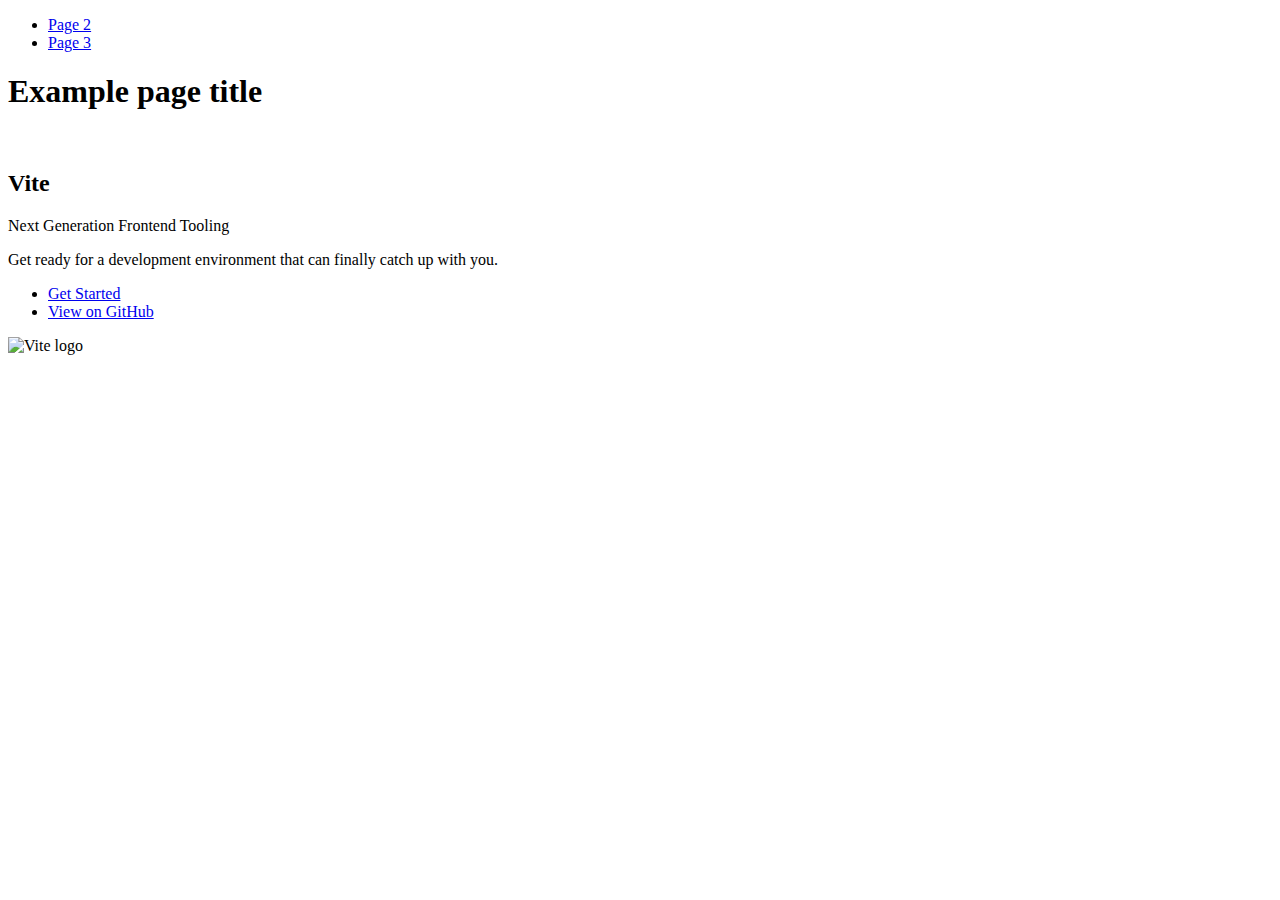
==== index.html @ 878cf853 "Deploying to gh-pages from @ d-sofiika/goit-js-hw-11@20ff58ca749fb6c8eaa71b2e668257a60f7b7712 🚀" ====
<!DOCTYPE html>
<html lang="en">
  <head>
    <meta charset="UTF-8" />
    <link rel="icon" type="image/svg+xml" href="/goit-js-hw-11/favicon.svg" />
    <meta name="viewport" content="width=device-width, initial-scale=1.0" />
    <title>Vanilla App Template</title>
    
    <script type="module" crossorigin src="/goit-js-hw-11/commonHelpers.js"></script>
    <link rel="stylesheet" href="/goit-js-hw-11/assets/index-10c40100.css">
  </head>
  <body>
    <header class="header">
  <nav class="nav">
    <ul class="nav-list">
      <li class="nav-item">
        <a href="./page-2.html" class="nav-link">Page 2</a>
      </li>

      <li class="nav-item">
        <a href="./page-3.html" class="nav-link">Page 3</a>
      </li>
    </ul>
  </nav>
</header>


    <section>
      <h1>Example page title</h1>
      <!-- Path to images as from index.html file -->
      <img src="/goit-js-hw-11/assets/javascript-8dac5379.svg" alt="" />
    </section>

    <!-- Loads the specified .html file -->
    <section class="vite-promo">
  <div class="container">
    <div class="wrapper">
      <h2 class="title">
        <span class="gradient">Vite</span>
      </h2>
      <p class="text">Next Generation Frontend Tooling</p>
      <p class="tagline">
        Get ready for a development environment that can finally catch up with
        you.
      </p>

      <ul class="actions">
        <li class="action">
          <a
            class="link"
            href="https://vitejs.dev/guide/"
            target="_blank"
            rel="noopener noreferrer"
            >Get Started</a
          >
        </li>
        <li class="action">
          <a
            class="link"
            href="https://github.com/vitejs/vite"
            target="_blank"
            rel="noopener noreferrer"
            >View on GitHub</a
          >
        </li>
      </ul>
    </div>

    <div class="thumb">
      <!-- Path to images as from index.html file -->
      <img
        class="pic"
        src="/goit-js-hw-11/assets/vite-logo-51249ca9.png"
        alt="Vite logo"
        width="640"
        height="640"
      />
    </div>
  </div>
</section>


    
  </body>
</html>
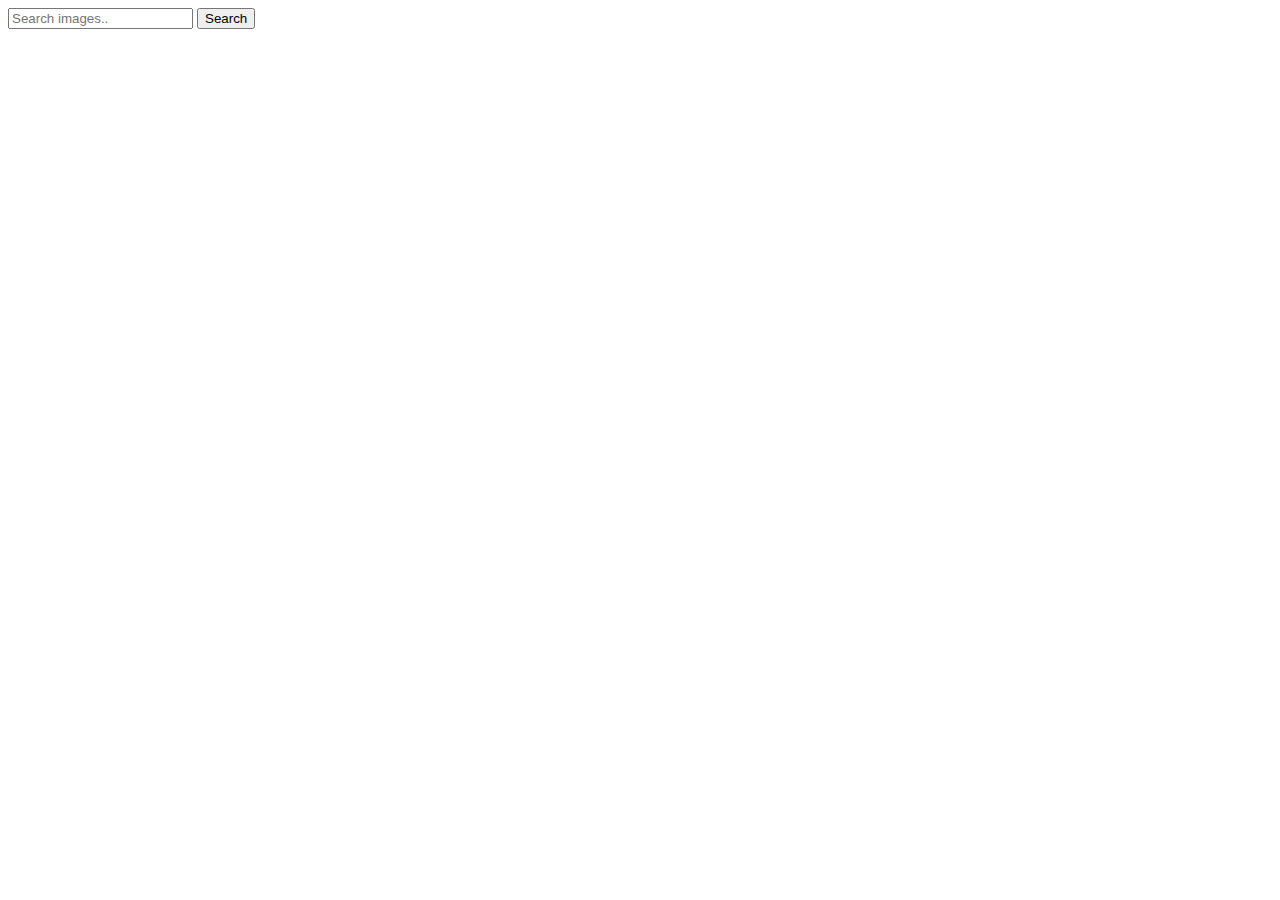
==== commit 9d83e090: "Deploying to gh-pages from @ d-sofiika/goit-js-hw-11@9a5fbe309c2ae2a5f3736ff33cf0c0d942da7058 🚀" ====
--- a/index.html
+++ b/index.html
@@ -2,83 +2,27 @@
 <html lang="en">
   <head>
     <meta charset="UTF-8" />
-    <link rel="icon" type="image/svg+xml" href="/goit-js-hw-11/favicon.svg" />
+    <link rel="icon" type="image/svg+xml" href="/favicon.svg" />
     <meta name="viewport" content="width=device-width, initial-scale=1.0" />
-    <title>Vanilla App Template</title>
+    <title>Homework by Sofiia Drozd</title>
     
     <script type="module" crossorigin src="/goit-js-hw-11/commonHelpers.js"></script>
-    <link rel="stylesheet" href="/goit-js-hw-11/assets/index-10c40100.css">
+    <link rel="modulepreload" crossorigin href="/goit-js-hw-11/assets/vendor-0fc460d7.js">
+    <link rel="stylesheet" href="/goit-js-hw-11/assets/vendor-4b066c51.css">
+    <link rel="stylesheet" href="/goit-js-hw-11/assets/index-d3b5fc92.css">
   </head>
   <body>
-    <header class="header">
-  <nav class="nav">
-    <ul class="nav-list">
-      <li class="nav-item">
-        <a href="./page-2.html" class="nav-link">Page 2</a>
-      </li>
-
-      <li class="nav-item">
-        <a href="./page-3.html" class="nav-link">Page 3</a>
-      </li>
-    </ul>
-  </nav>
-</header>
-
-
-    <section>
-      <h1>Example page title</h1>
-      <!-- Path to images as from index.html file -->
-      <img src="/goit-js-hw-11/assets/javascript-8dac5379.svg" alt="" />
-    </section>
-
-    <!-- Loads the specified .html file -->
-    <section class="vite-promo">
-  <div class="container">
-    <div class="wrapper">
-      <h2 class="title">
-        <span class="gradient">Vite</span>
-      </h2>
-      <p class="text">Next Generation Frontend Tooling</p>
-      <p class="tagline">
-        Get ready for a development environment that can finally catch up with
-        you.
-      </p>
-
-      <ul class="actions">
-        <li class="action">
-          <a
-            class="link"
-            href="https://vitejs.dev/guide/"
-            target="_blank"
-            rel="noopener noreferrer"
-            >Get Started</a
-          >
-        </li>
-        <li class="action">
-          <a
-            class="link"
-            href="https://github.com/vitejs/vite"
-            target="_blank"
-            rel="noopener noreferrer"
-            >View on GitHub</a
-          >
-        </li>
-      </ul>
-    </div>
-
-    <div class="thumb">
-      <!-- Path to images as from index.html file -->
-      <img
-        class="pic"
-        src="/goit-js-hw-11/assets/vite-logo-51249ca9.png"
-        alt="Vite logo"
-        width="640"
-        height="640"
+    <form action="submit" class="form-search">
+      <input
+        type="text"
+        name="text"
+        placeholder="Search images.."
+        class="input-form"
       />
-    </div>
-  </div>
-</section>
-
+      <button type="submit" class="btn-search">Search</button>
+    </form>
+    <div class="loader"></div>
+    <div class="card-container"></div>
 
     
   </body>
